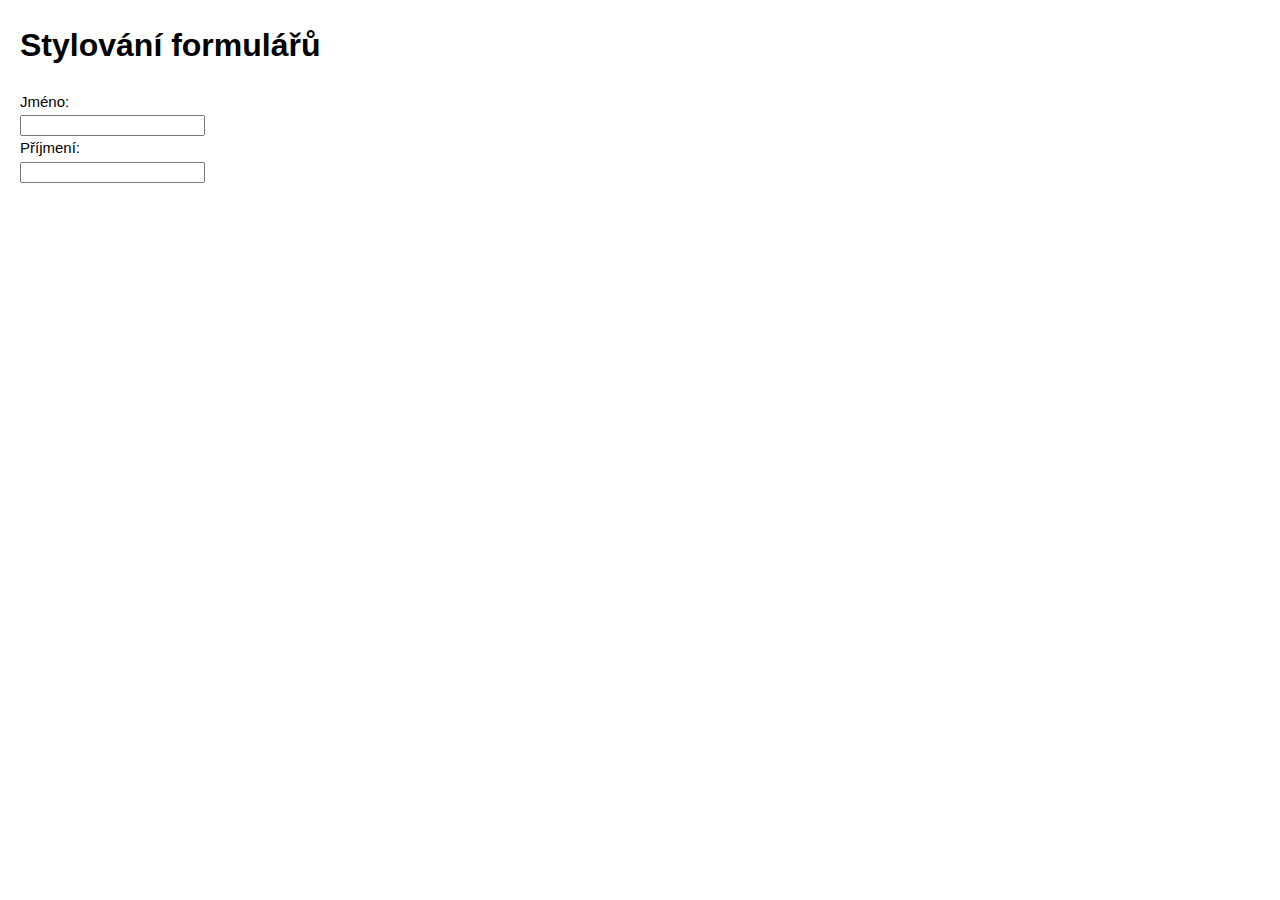
==== 01-Formulare/02-Stylovani-formularu/index.html @ bcfb668a "Naklonováno HTML" ====
<!DOCTYPE html>
<html lang="cs">
<head>
	<meta charset="UTF-8">
	<meta name="viewport" content="width=device-width, initial-scale=1.0">
	<title>Stylování formulářů</title>
	<link rel="stylesheet" href="style.css">
</head>
<body>

	<h1>Stylování formulářů</h1>


	<!-- Label a pole pod sebou -->
<div class="form-pole">
	<label for="jmeno">Jméno:</label>
	<input type="text" name="jmeno" id="jmeno">
	<label for="prijmeni">Příjmení:</label>
	<input type="text" name="prijmeni" id="prijmeni">
</div>



	<!-- Label a pole vedle sebe -->




	<!--
		Stylování textového pole <input> nebo <textarea> a tlačítek <button>
		- margin, padding, border, barvy, písmo
		- stylovatelný bez problémů
		- pozor v CSS - nemůžeme stylovat jen "input"
	-->



	<!--
		Stylování checkbox nebo radio
		- v podstatě nemožné stylovat
		- lze vyrobit "falešný" checkbox/radio pomocí speciálních CSS triků - ukážeme si později
	-->


	<!--
		Stylování <select>
		- lze stylovat částečně
		- na <option> uvnitř selectu lze nastavit jen velmi omezenou sadu vlastností
	-->




	<!--
		Stylování stavů formulářového pole
		- :focus, :valid, :invalid, :placeholder-shown
	-->


</body>
</html>
---- 01-Formulare/02-Stylovani-formularu/style.css ----
/* intuitivnejsi box siying */
html { box-sizing: border-box; }
*, ::after, ::before { box-sizing: inherit; }

body {
	margin: 20px;
	font: 16px/1.5 sans-serif ;
}

/* ------------------------- */

.form-pole{
	margin-bottom: 20px;
}

.form-pole label{
	display: block;
	font-size: 15px;
	font-weight: 400;
	
}
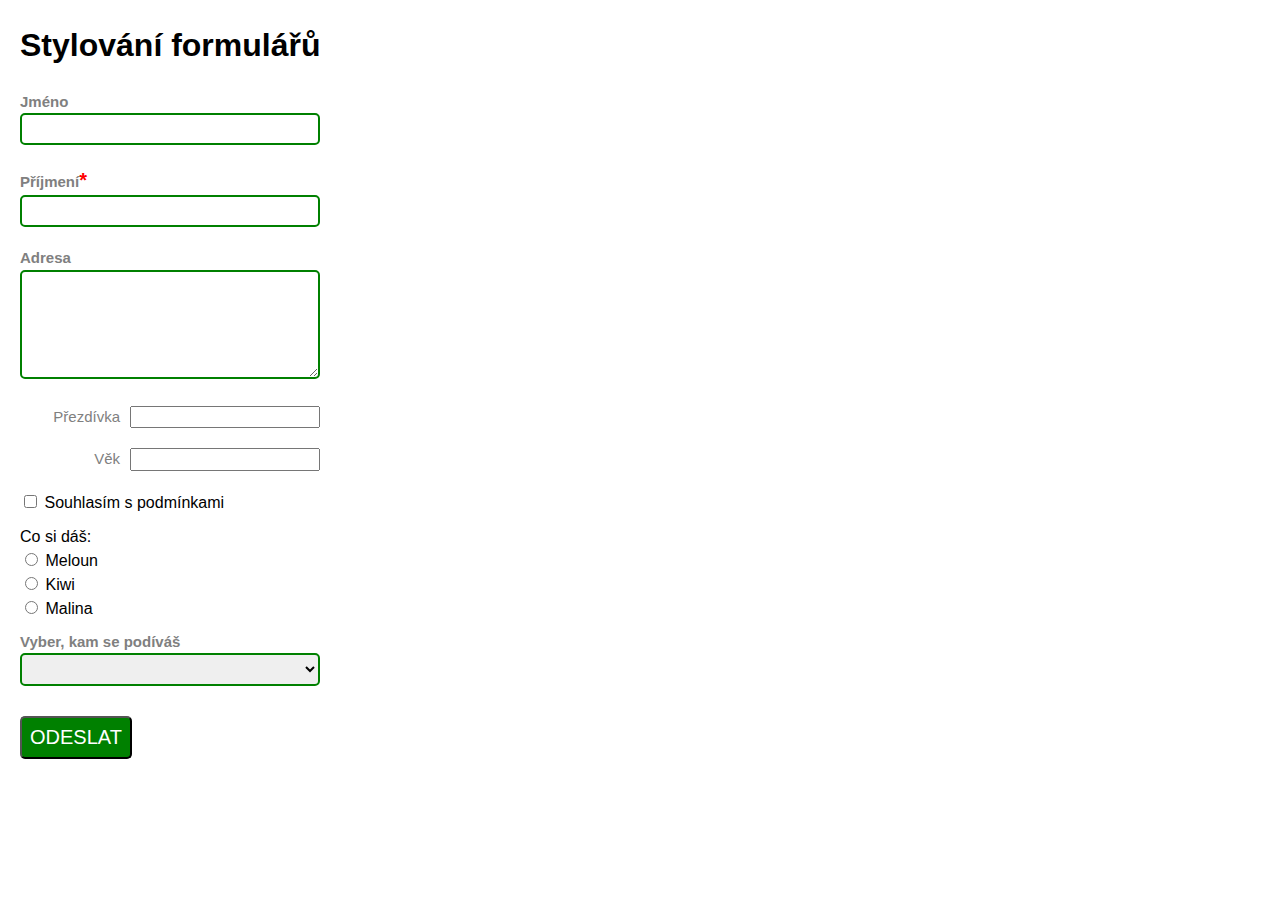
==== commit 06c720f1: "Naklonováno HTML" ====
--- a/01-Formulare/02-Stylovani-formularu/index.html
+++ b/01-Formulare/02-Stylovani-formularu/index.html
@@ -12,19 +12,28 @@
 
 
 	<!-- Label a pole pod sebou -->
+<form action="https://formular.itgirls.cz" method="POST">
+	<div class="form-pole">
+	<label for="jmeno">Jméno</label>
+	<input type="text" name="jmeno" id="jmeno">
+</div>
 <div class="form-pole">
-	<label for="jmeno">Jméno:</label>
-	<input type="text" name="jmeno" id="jmeno">
-	<label for="prijmeni">Příjmení:</label>
-	<input type="text" name="prijmeni" id="prijmeni">
+	<label for="prijmeni">Příjmení<spam class="required">*</spam></label>
+	<input type="text" name="prijmeni" id="prijmeni" required>
 </div>
-
-
-
+<div class="form-pole">
+	<label for="adresa">Adresa</label>
+	<textarea name="adresa" id="adresa" rows="5"></textarea>
+</div>
 	<!-- Label a pole vedle sebe -->
-
-
-
+<div class="form-horizontal">
+	<label for="prezdivka">Přezdívka</label>
+	<input type="text" name="prezdivka" id="prezdivka">
+</div>
+<div class="form-horizontal">
+	<label for="vek">Věk</label>
+	<input type="number" name="vek" id="vek">
+</div>
 
 	<!--
 		Stylování textového pole <input> nebo <textarea> a tlačítek <button>
@@ -32,9 +41,25 @@
 		- stylovatelný bez problémů
 		- pozor v CSS - nemůžeme stylovat jen "input"
 	-->
+<div class="form-checkbox">
+	<input type="checkbox" name="souhlas" id="souhlas" value="ano">
+	<label for="souhlas">Souhlasím s podmínkami</label>
+</div>
 
 
-
+<label>Co si dáš:</label>
+<div class="form-radio">
+	<input type="radio" name="ovoce" id="ovoce1" value="Meloun">
+	<label	for="ovoce1">Meloun</label>
+</div>
+<div class="form-radio">
+	<input type="radio" name="ovoce" id="ovoce2" value="Kiwi">
+	<label	for="ovoce2">Kiwi</label>
+</div>
+<div class="form-radio">
+	<input type="radio" name="ovoce" id="ovoce3" value="Malina">
+	<label	for="ovoce3">Malina</label>
+</div>
 	<!--
 		Stylování checkbox nebo radio
 		- v podstatě nemožné stylovat
@@ -49,13 +74,23 @@
 	-->
 
 
-
+<div class="form-pole">
+	<label for="mesto">Vyber, kam se podíváš</label>
+	<select name="mesto" id="mesto">
+		<option value=""></option>
+		<option value="Londyn">Londýn, deštivé město</option>
+		<option value="Monako">Monako, slunné město</option>
+		<option value="Paříž">Paříž, plná turistů</option>	
+	</select>
+</div>
 
 	<!--
 		Stylování stavů formulářového pole
 		- :focus, :valid, :invalid, :placeholder-shown
 	-->
+	<button type="submit" class="tlacitko">ODESLAT</button>
 
+</form>
 
 </body>
 </html>
--- a/01-Formulare/02-Stylovani-formularu/style.css
+++ b/01-Formulare/02-Stylovani-formularu/style.css
@@ -9,13 +9,96 @@
 
 /* ------------------------- */
 
+form{
+	width: 100%;
+	max-width: 300px;
+}
+
 .form-pole{
 	margin-bottom: 20px;
 }
 
-.form-pole label{
+.form-pole > label{
 	display: block;
 	font-size: 15px;
-	font-weight: 400;
-	
-}+	font-weight: 600;
+	color: gray;
+	margin-top: 10px;
+}
+
+.form-pole input[type="text"],
+.form-pole input[type="number"], 
+.form-pole textarea,
+.form-pole select{
+	width: 100%;
+	border: 2px solid green;
+	border-radius: 5px;
+	font-size: 16px;
+	padding: 5px 10px;
+}
+
+.form-pole input[type="text"]:focus,
+.form-pole input[type="number"]:focus, 
+.form-pole textarea:focus,
+.form-pole select:focus{
+	outline: 2px solid yellowgreen;
+	border-radius: 5px;
+}
+
+input[type="checkbox"]:focus,
+input[type="radio"]:focus{
+	outline-color: pink;
+}
+
+.required{
+	color: red;
+	font-size: 20px;
+	font-weight: 800;
+}
+
+.form-checkbox{
+	margin-bottom: 10px;
+}
+
+.form-horizontal{
+	margin-bottom: 20px;
+	display: flex;
+}
+
+.form-horizontal label{
+	flex: 0 0 100px;
+	font-size: 15px;
+	color: gray;
+	margin-right: 10px;
+	text-align: right;
+}
+
+.form-horizontal input{
+	flex: 1 1 100%;
+}
+
+.tlacitko{
+ 	padding: 8px;
+	margin: 10px 0;
+	background-color: green;
+	font-size: 20px;
+	border-radius: 5px;
+	color: white;
+}
+
+.tlacitko:hover{
+	background-color: greenyellow;
+	color: black;
+}
+
+/* .form-horizontal label{
+	display: inline-block;
+	font-size: 15px;
+	color: gray;
+	width: 100px;
+}
+
+.form-horizontal input{
+	width: 195px;
+} */
+
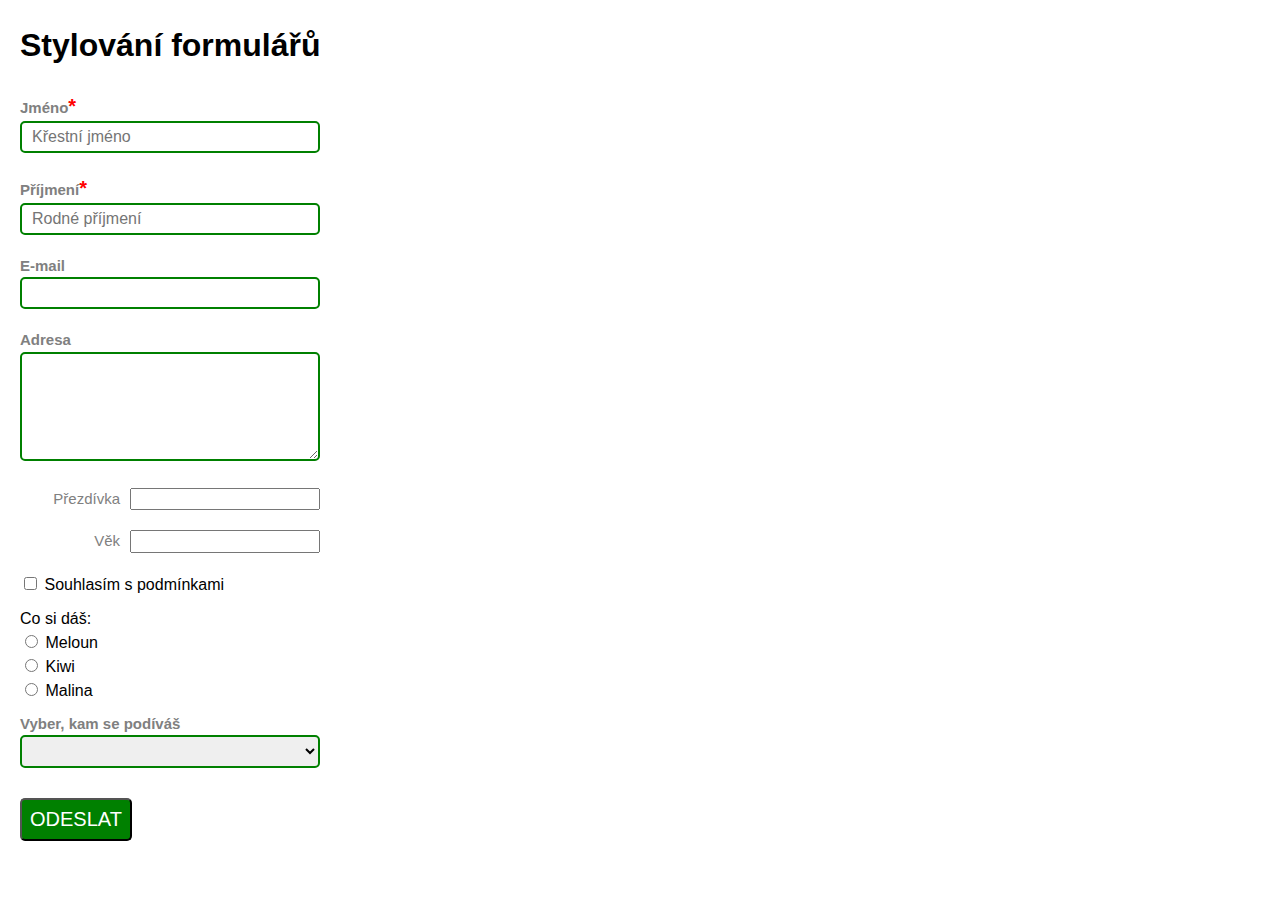
==== commit d85d0953: "Naklonováno HTML" ====
--- a/01-Formulare/02-Stylovani-formularu/index.html
+++ b/01-Formulare/02-Stylovani-formularu/index.html
@@ -14,25 +14,29 @@
 	<!-- Label a pole pod sebou -->
 <form action="https://formular.itgirls.cz" method="POST">
 	<div class="form-pole">
-	<label for="jmeno">Jméno</label>
-	<input type="text" name="jmeno" id="jmeno">
+	<label for="jmeno">Jméno<spam class="required">*</spam></label>
+	<input type="text" name="jmeno" id="jmeno" placeholder="Křestní jméno" required>
 </div>
 <div class="form-pole">
 	<label for="prijmeni">Příjmení<spam class="required">*</spam></label>
-	<input type="text" name="prijmeni" id="prijmeni" required>
+	<input type="text" name="prijmeni" id="prijmeni" placeholder="Rodné příjmení" required>
+</div>
+<div class="form-pole">
+	<label for="email">E-mail</label>
+	<input type="email" name="email" id="email" placeholder=" ">
 </div>
 <div class="form-pole">
 	<label for="adresa">Adresa</label>
-	<textarea name="adresa" id="adresa" rows="5"></textarea>
+	<textarea name="adresa" id="adresa" rows="5" placeholder=" "></textarea>
 </div>
 	<!-- Label a pole vedle sebe -->
 <div class="form-horizontal">
 	<label for="prezdivka">Přezdívka</label>
-	<input type="text" name="prezdivka" id="prezdivka">
+	<input type="text" name="prezdivka" id="prezdivka" placeholder=" ">
 </div>
 <div class="form-horizontal">
 	<label for="vek">Věk</label>
-	<input type="number" name="vek" id="vek">
+	<input type="number" name="vek" id="vek" placeholder=" ">
 </div>
 
 	<!--
--- a/01-Formulare/02-Stylovani-formularu/style.css
+++ b/01-Formulare/02-Stylovani-formularu/style.css
@@ -28,6 +28,7 @@
 
 .form-pole input[type="text"],
 .form-pole input[type="number"], 
+.form-pole input[type="email"], 
 .form-pole textarea,
 .form-pole select{
 	width: 100%;
@@ -38,7 +39,8 @@
 }
 
 .form-pole input[type="text"]:focus,
-.form-pole input[type="number"]:focus, 
+.form-pole input[type="number"]:focus,
+.form-pole input[type="email"]:focus, 
 .form-pole textarea:focus,
 .form-pole select:focus{
 	outline: 2px solid yellowgreen;
@@ -49,6 +51,43 @@
 input[type="radio"]:focus{
 	outline-color: pink;
 }
+
+/* .form-pole input[type="text"]:valid,
+.form-pole input[type="number"]:valid, 
+.form-pole textarea:valid,
+.form-pole select:valid{
+	background-color: aqua;
+	border-color: blue;
+}
+
+.form-pole input[type="text"]:invalid,
+.form-pole input[type="number"]:invalid, 
+.form-pole textarea:invalid,
+.form-pole select:invalid{
+	background-color: pink;
+	border-color: palevioletred;
+}
+
+.form-pole input[type="text"]:placeholder-shown{
+	outline: 5px solid orchid;
+} */
+
+.form-pole input[type="text"]:not(:placeholder-shown):valid,
+.form-pole input[type="number"]:not(:placeholder-shown):valid,
+.form-pole input[type="email"]:not(:placeholder-shown):valid,
+.form-pole textarea:not(:placeholder-shown):valid{
+	background-color: aqua;
+	border-color: blue;
+}
+
+.form-pole input[type="text"]:not(:placeholder-shown):invalid,
+.form-pole input[type="number"]:not(:placeholder-shown):invalid,
+.form-pole input[type="email"]:not(:placeholder-shown):invalid,
+.form-pole textarea:not(:placeholder-shown):invalid{
+	background-color: pink;
+	border-color: palevioletred;
+}
+
 
 .required{
 	color: red;
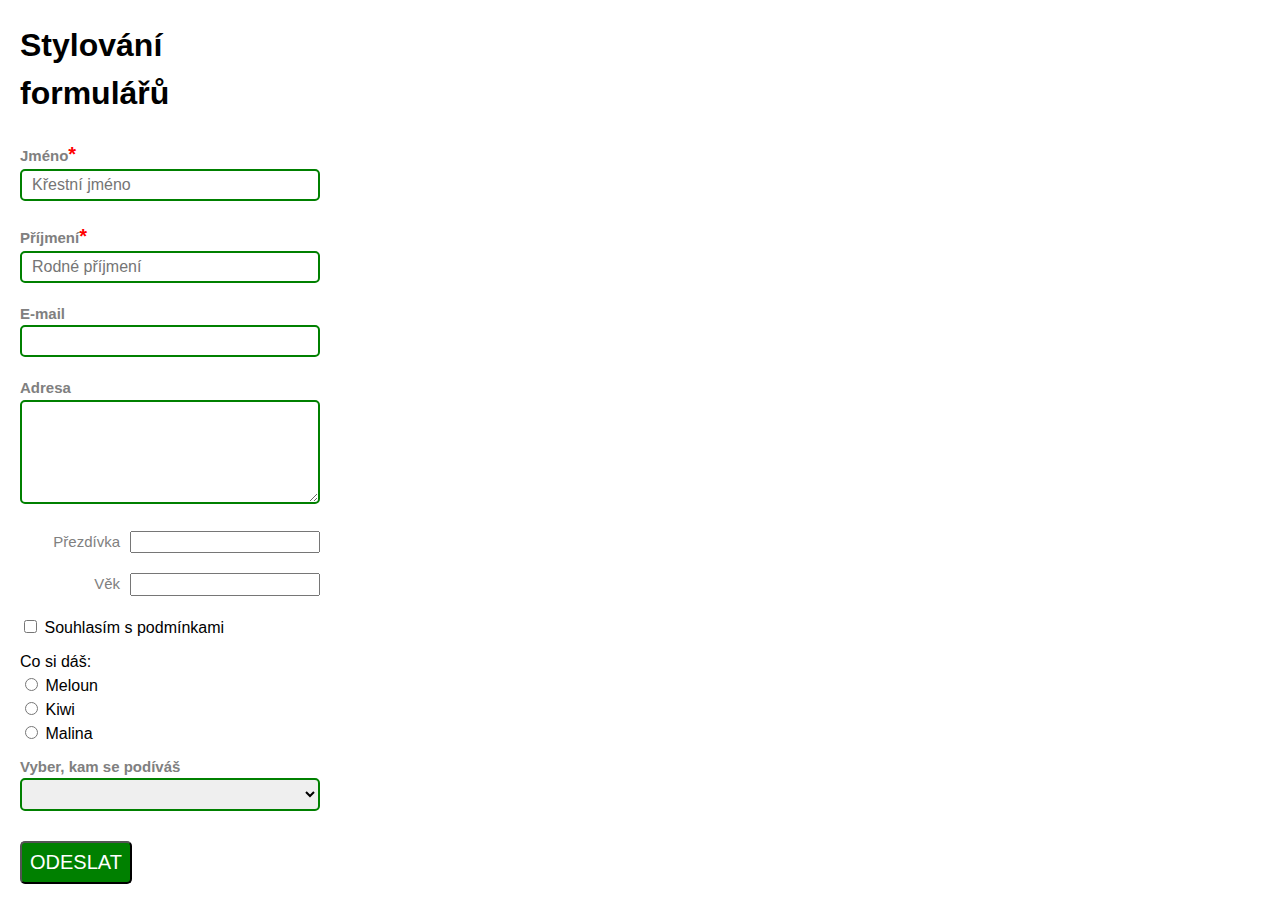
==== commit 5bc8e5db: "Naklonováno_procvičeno" ====
--- a/01-Formulare/02-Stylovani-formularu/index.html
+++ b/01-Formulare/02-Stylovani-formularu/index.html
@@ -8,11 +8,11 @@
 </head>
 <body>
 
-	<h1>Stylování formulářů</h1>
 
 
 	<!-- Label a pole pod sebou -->
 <form action="https://formular.itgirls.cz" method="POST">
+	<h1>Stylování formulářů</h1>
 	<div class="form-pole">
 	<label for="jmeno">Jméno<spam class="required">*</spam></label>
 	<input type="text" name="jmeno" id="jmeno" placeholder="Křestní jméno" required>
--- a/01-Formulare/02-Stylovani-formularu/style.css
+++ b/01-Formulare/02-Stylovani-formularu/style.css
@@ -139,5 +139,4 @@
 
 .form-horizontal input{
 	width: 195px;
-} */
-
+} */